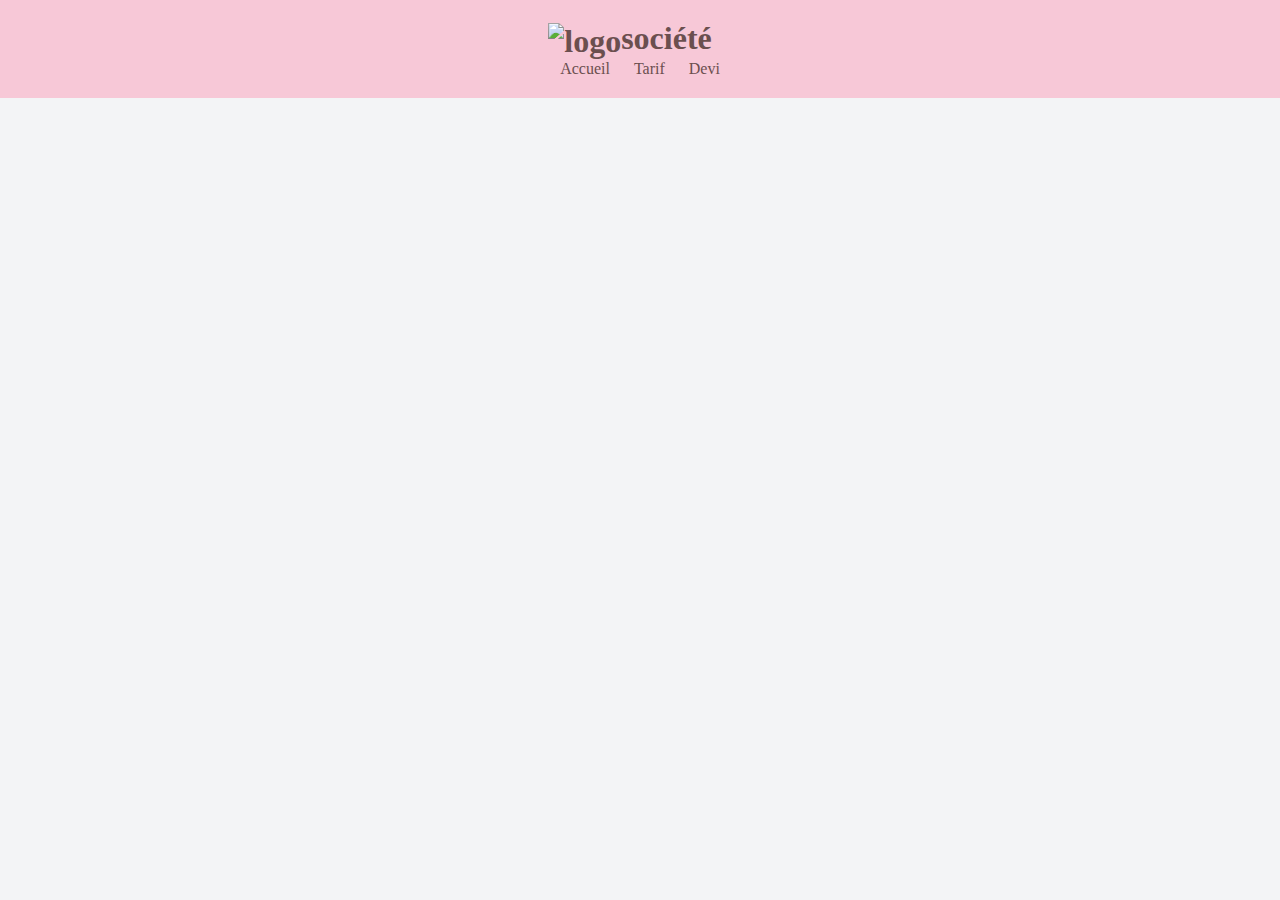
==== index.html @ fde4eb33 "head and header of the index page" ====
<!doctype html>
<html>
	<head>
		<title>tpnote</title>
        	<meta charset="utf-8">
        	<meta name= "description" content= "taxi">
        	<link rel="stylesheet" href="css/style.css">

    	</head>
    	<body>
        	<header>
            	<section>
            	    <h1><img src="image/logo.jpg" alt="logo">société</h1>
            	</section>
            	<a href="index.html">Accueil</a>
            	<a href="html/tarif.html">Tarif</a>
            	<a href="html/devi.html">Devi</a>
        	</header>
---- css/style.css ----
* {
    margin: 0;
    padding: 0;
    
}


body {
    background-color: #f3f4f6; 
    color: #333;
}


header {
    background-color: #f7c8d7; 
    padding: 20px;
    text-align: center; 
}

header h1 {
    font-size: 2rem;
    color: #6b4f4f; 
    display: inline-block;
    margin-right: 20px;
}

header h1 img {
    width: 50px; 
    vertical-align: middle;
}

header a {
    color: #6b4f4f; 
    text-decoration: none;
    margin: 0 10px;
    font-size: 1rem;
}


nav {
    background-color: #e4f0f5; 
    display: flex;
    justify-content: space-between;
    padding: 10px 20px;
}

nav article {
    background-color: #d1e8e2; 
    padding: 10px;
    margin: 5px;
    text-align: center;
    
}

nav article{
    background-color: #c5e1a5; 
}


main {
    display: flex;
    flex-wrap: wrap;
    justify-content: space-around;
    padding: 20px;
}

main section {
    width: 30%;
    background-color: #f1ebf4; 
    margin: 10px;
    padding: 15px;
    text-align: center;
}

main section img {
    width: 80%;
}

main section p {
    color: #444;
}


footer {
    background-color: #d8f1d0; 
    padding: 10px;
    text-align: center;
     
}

footer p {
    color: #4a7c4f; 
}
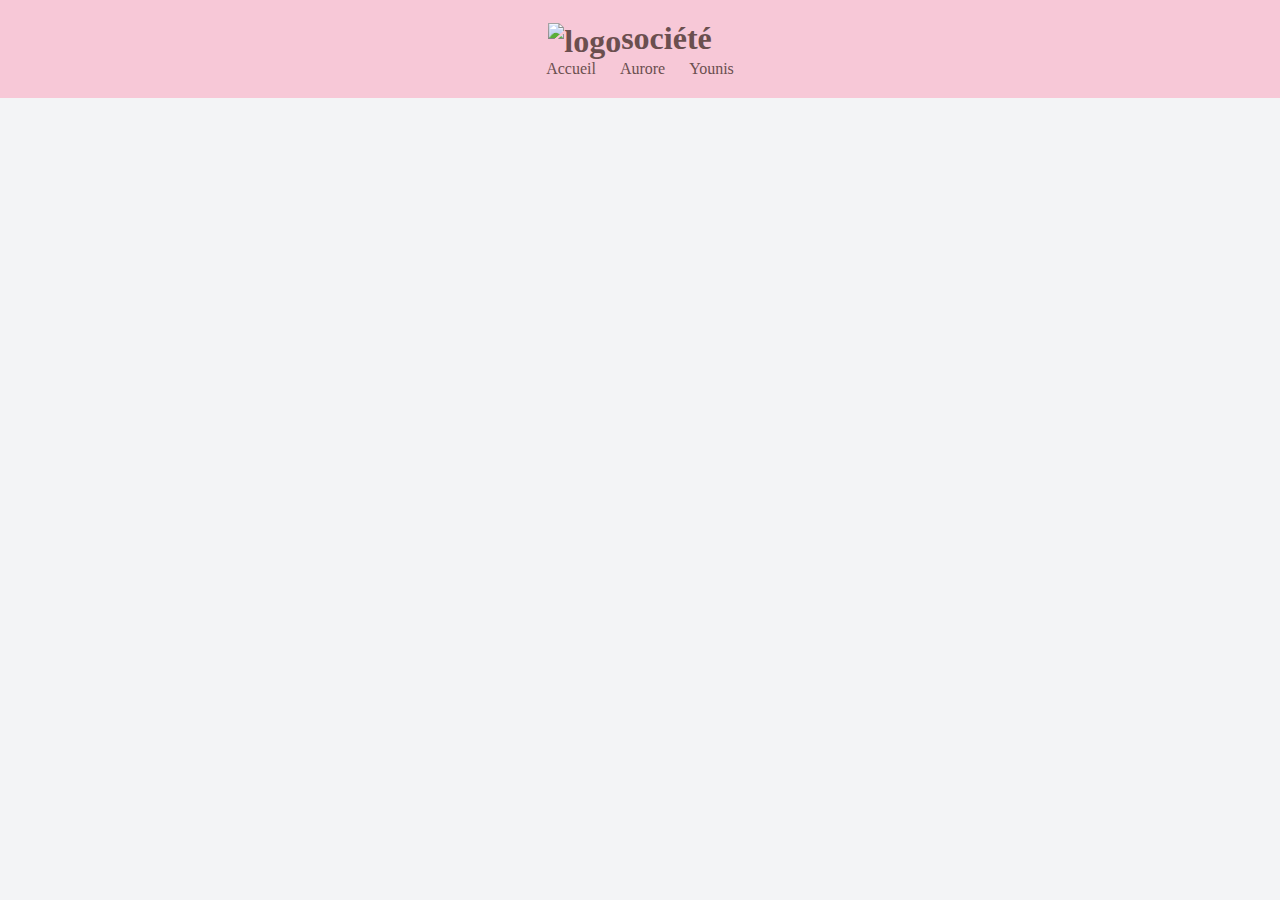
==== commit d3621e71: "head and header of index page" ====
--- a/index.html
+++ b/index.html
@@ -1,18 +1,18 @@
 <!doctype html>
 <html>
-	<head>
-		<title>tpnote</title>
-        	<meta charset="utf-8">
-        	<meta name= "description" content= "taxi">
-        	<link rel="stylesheet" href="css/style.css">
+    <head>
+        <title>TP noté</title>
+        <meta charset="utf-8">
+        <meta name= "description" content= "taxi">
+        <link rel="stylesheet" href="css/style.css">
 
-    	</head>
-    	<body>
-        	<header>
-            	<section>
-            	    <h1><img src="image/logo.jpg" alt="logo">société</h1>
-            	</section>
-            	<a href="index.html">Accueil</a>
-            	<a href="html/tarif.html">Tarif</a>
-            	<a href="html/devi.html">Devi</a>
-        	</header>
+    </head>
+    <body>
+        <header>
+            <section>
+                <h1><img src="image/logo.jpg" alt="logo">société</h1>
+            </section>
+            <a href="index.html">Accueil</a>
+            <a href="html/page1.html">Aurore</a>
+            <a href="html/younis.html">Younis</a>
+        </header>
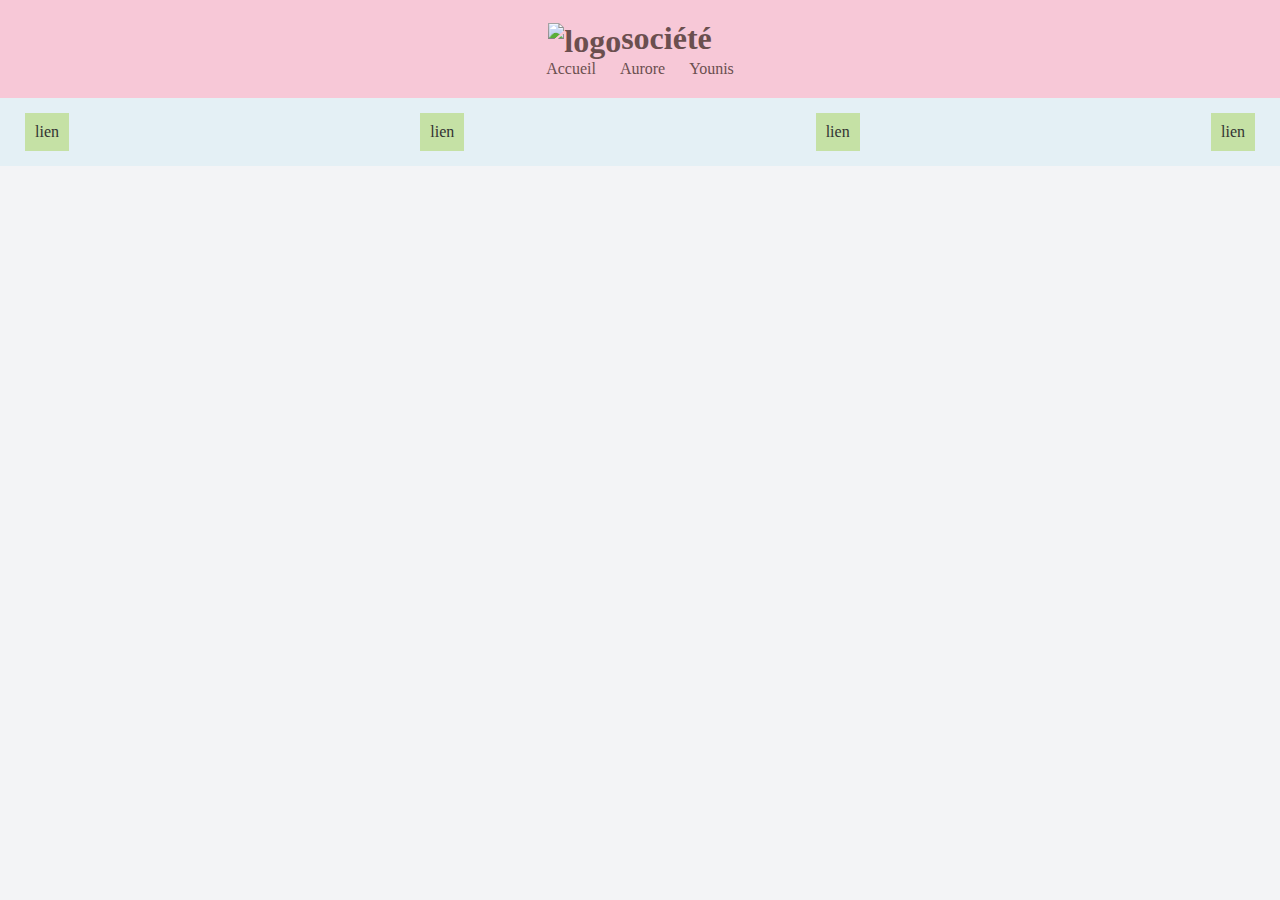
==== commit ccfbac6c: "nav of the index page" ====
--- a/index.html
+++ b/index.html
@@ -16,3 +16,12 @@
             <a href="html/page1.html">Aurore</a>
             <a href="html/younis.html">Younis</a>
         </header>
+
+        <nav>
+
+
+            <article id="artgauche">lien</article>
+            <article>lien</article>
+            <article>lien</article>
+            <article id="artdroite">lien</article>
+        </nav>
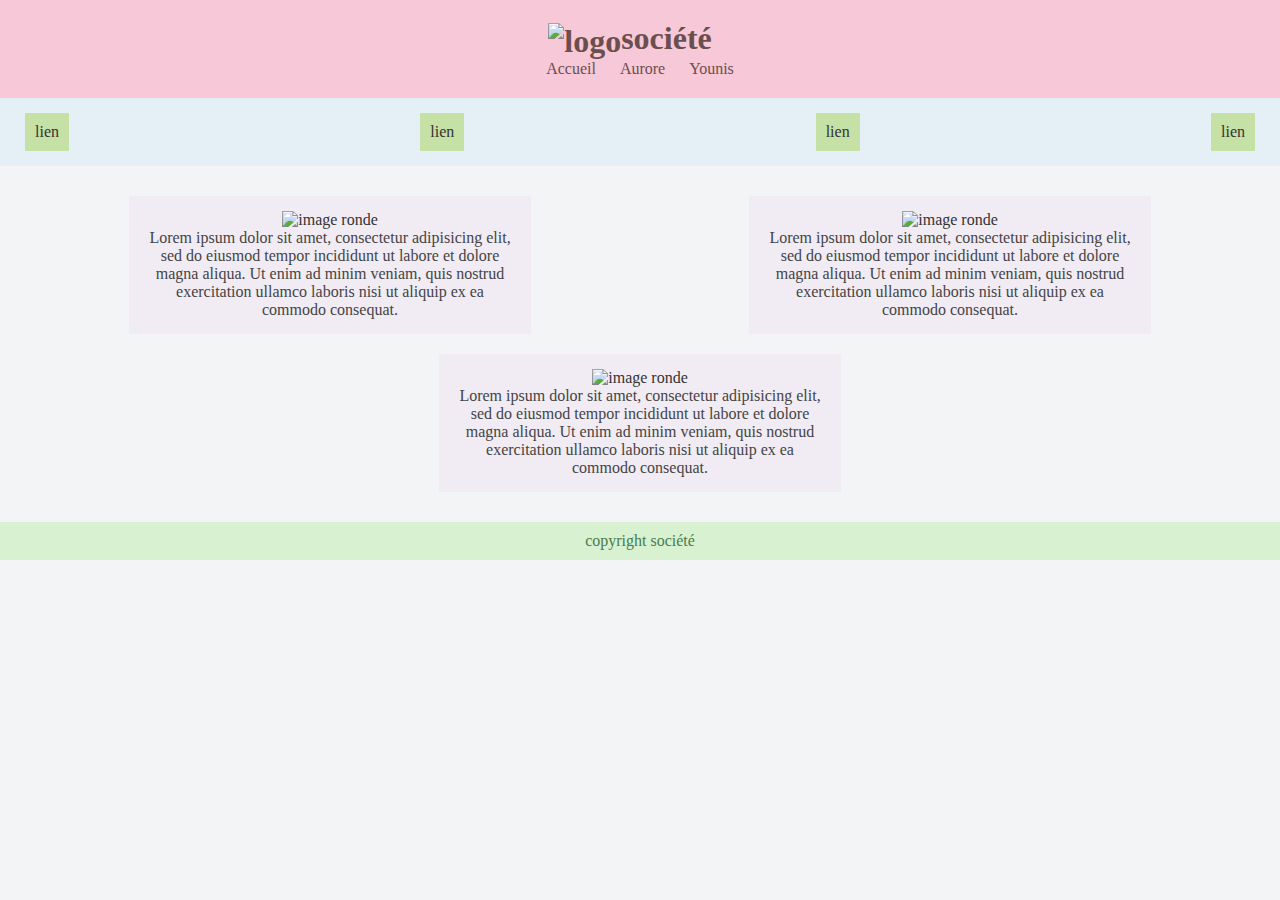
==== commit 98566045: "main and footer of index page" ====
--- a/index.html
+++ b/index.html
@@ -25,3 +25,31 @@
             <article>lien</article>
             <article id="artdroite">lien</article>
         </nav>
+
+        <main>
+            <section id="secgauche"><img src="image/logo.jpg" alt="image ronde">
+                <p>Lorem ipsum dolor sit amet, consectetur adipisicing elit, sed do eiusmod
+                tempor incididunt ut labore et dolore magna aliqua. Ut enim ad minim veniam,
+                quis nostrud exercitation ullamco laboris nisi ut aliquip ex ea commodo consequat.
+                </p>
+            </section>
+
+            <section id="secmilieu"><img src="image/logo.jpg" alt="image ronde">
+                <p>Lorem ipsum dolor sit amet, consectetur adipisicing elit, sed do eiusmod
+                tempor incididunt ut labore et dolore magna aliqua. Ut enim ad minim veniam,
+                quis nostrud exercitation ullamco laboris nisi ut aliquip ex ea commodo consequat.</p>
+            </section>
+
+            <section id="secdroite"><img src="image/logo.jpg" alt="image ronde">
+                <p>Lorem ipsum dolor sit amet, consectetur adipisicing elit, sed do eiusmod
+                tempor incididunt ut labore et dolore magna aliqua. Ut enim ad minim veniam,
+                quis nostrud exercitation ullamco laboris nisi ut aliquip ex ea commodo consequat.</p>
+            </section>
+        </main>
+
+        <footer>
+            <p>copyright société</p>
+        </footer>
+
+    </body>
+</html>
